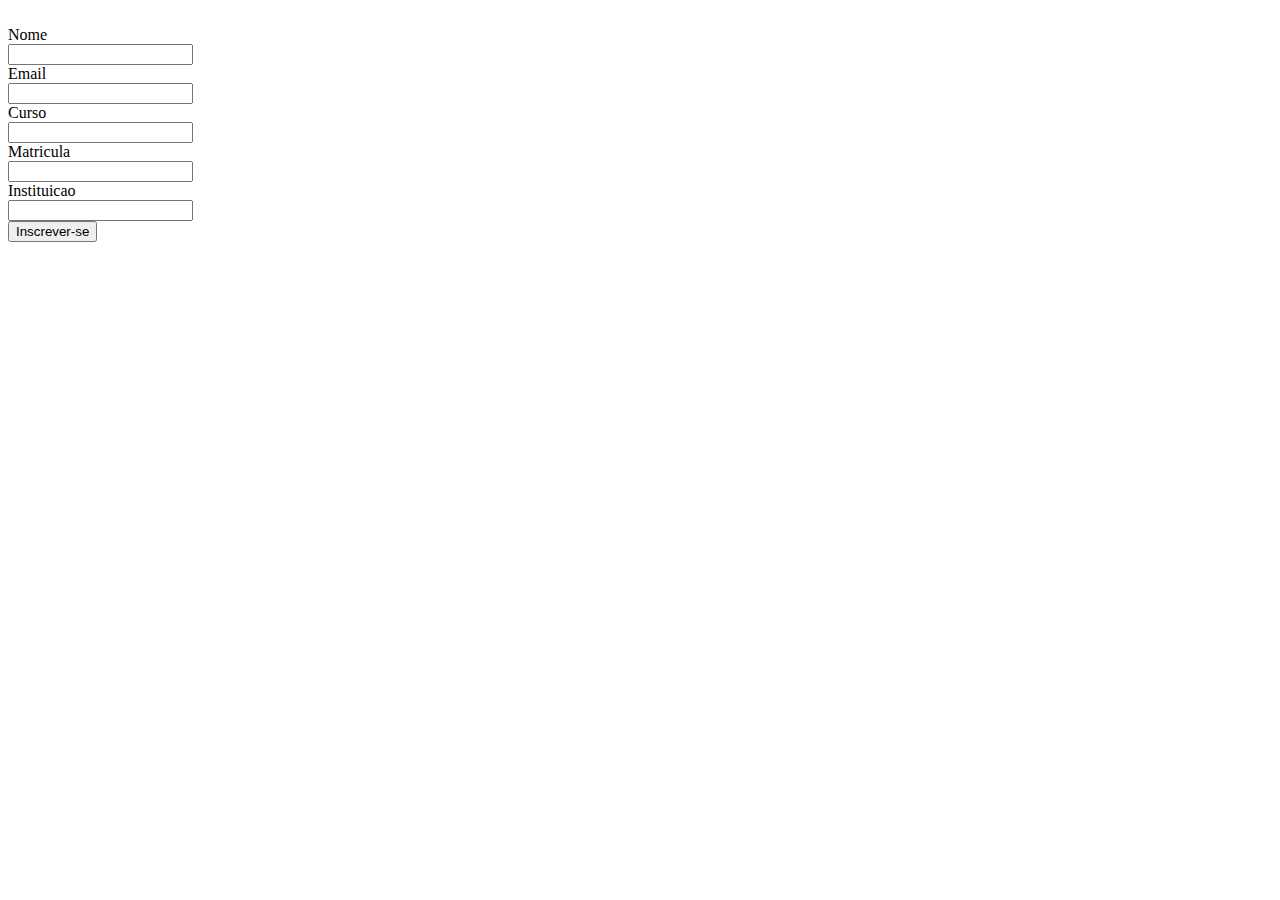
==== inscricao.html @ 9b9f0b3b "primeiro" ====
<!DOCTYPE html PUBLIC "-//W3C//DTD XHTML 1.0 Transitional//EN"
"http://www.w3.org/TR/xhtml1/DTD/xhtml1-transitional.dtd">
<html xmlns="http://www.w3.org/1999/xhtml">
    <head>
    	<link rel="icon" type="image/png" href="images/labc.png" /> 
        <title>SIEE</title>
    	<link rel="stylesheet" type="text/css" href="css/index.css">
        <link rel="stylesheet" type="text/css" href="css/cadastro.css">
        <script src="js/jquery.js"></script>
        <script src="js/inscricao.js"></script>

    </head>
    <body>

    	<div id="tudo">
    		<div id="cadastro">
                <form action="" method="POST" id="formu"><br>
                    <label for="nome">Nome</label><br>
                    <input type="text" name="nome"  required="required"/>
                    <br><label for="email">Email</label><br>
                    <input type="email" name="login"  required="required"/>
                    <br><label for="curso">Curso</label><br>
                    <input type="text" name="curso"  required="required"/>
                    <br><label for="matricula">Matricula</label><br>
                    <input type="text" name="matricula"  required="required"/><br>
                    <label for="instituicao">Instituicao</label><br>
                    <input type="text" name="instituicao"  required="required"/><br>
                    <input type="submit" name="inscrever" value="Inscrever-se" /><br>
                </form>
            </div>
            <div class="saida"></div>
    	</div> 

    </body>
</html>
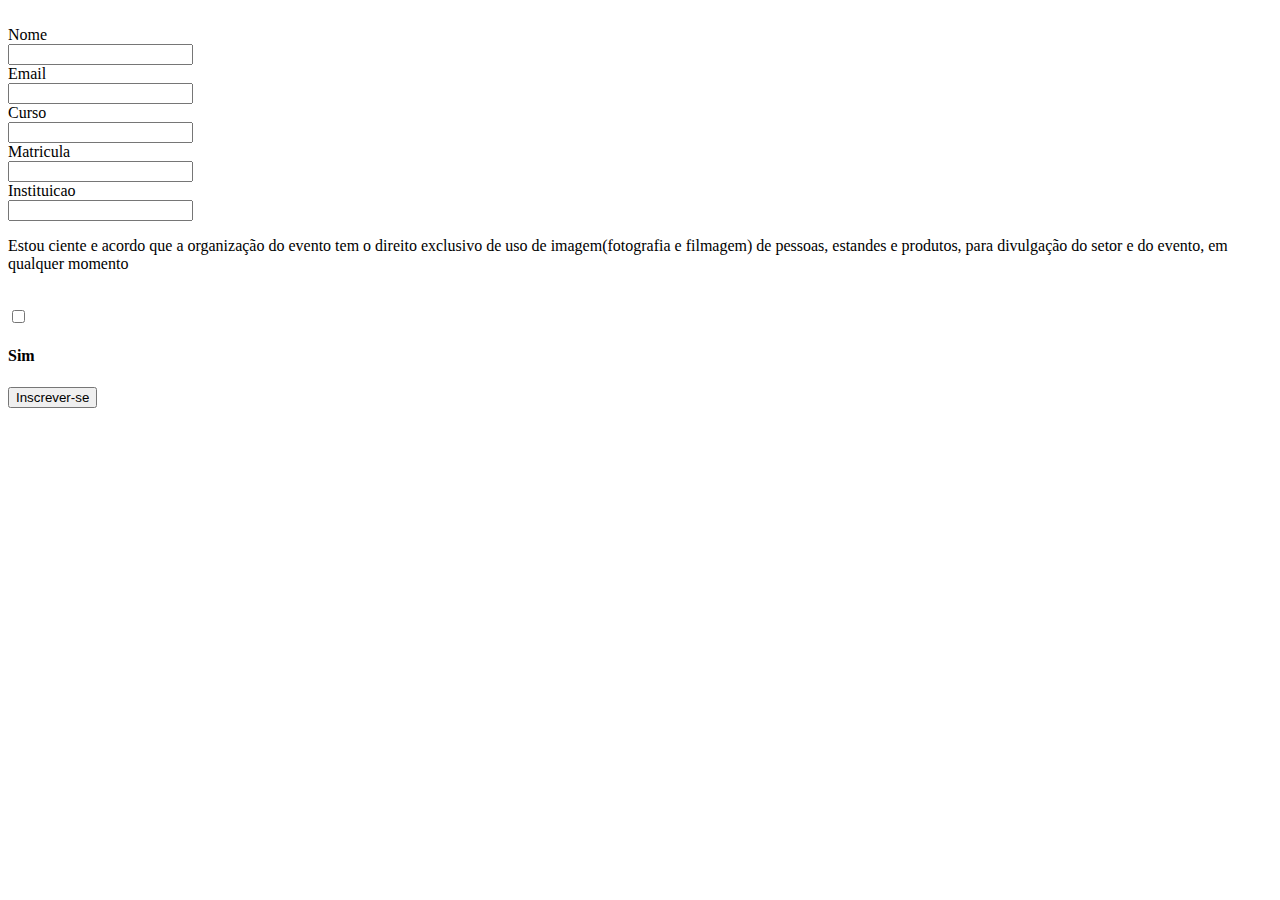
==== commit 5ddb2e73: "Adição dos ultimos arquivos" ====
--- a/inscricao.html
+++ b/inscricao.html
@@ -4,8 +4,7 @@
     <head>
     	<link rel="icon" type="image/png" href="images/labc.png" /> 
         <title>SIEE</title>
-    	<link rel="stylesheet" type="text/css" href="css/index.css">
-        <link rel="stylesheet" type="text/css" href="css/cadastro.css">
+
         <script src="js/jquery.js"></script>
         <script src="js/inscricao.js"></script>
 
@@ -16,15 +15,17 @@
     		<div id="cadastro">
                 <form action="" method="POST" id="formu"><br>
                     <label for="nome">Nome</label><br>
-                    <input type="text" name="nome"  required="required"/>
+                    <input required="required" type="text" name="nome"  required="required"/>
                     <br><label for="email">Email</label><br>
-                    <input type="email" name="login"  required="required"/>
+                    <input required="required" type="email" name="login"  required="required"/>
                     <br><label for="curso">Curso</label><br>
-                    <input type="text" name="curso"  required="required"/>
+                    <input required="required" type="text" name="curso"  required="required"/>
                     <br><label for="matricula">Matricula</label><br>
-                    <input type="text" name="matricula"  required="required"/><br>
+                    <input required="required" pattern="[a-zA-Z0-9]+" type="text" name="matricula"  required="required"/><br>
                     <label for="instituicao">Instituicao</label><br>
-                    <input type="text" name="instituicao"  required="required"/><br>
+                    <input required="required" type="text" name="instituicao"  required="required"/><br>
+                    <p>Estou ciente e acordo que a organização do evento tem o direito exclusivo de uso de imagem(fotografia e filmagem) de pessoas, estandes e produtos, para divulgação do setor e do evento, em qualquer momento</p><br>
+                    <input type="checkbox" id="sim" name="sim" required="required" ><h4>Sim</h4> 
                     <input type="submit" name="inscrever" value="Inscrever-se" /><br>
                 </form>
             </div>
